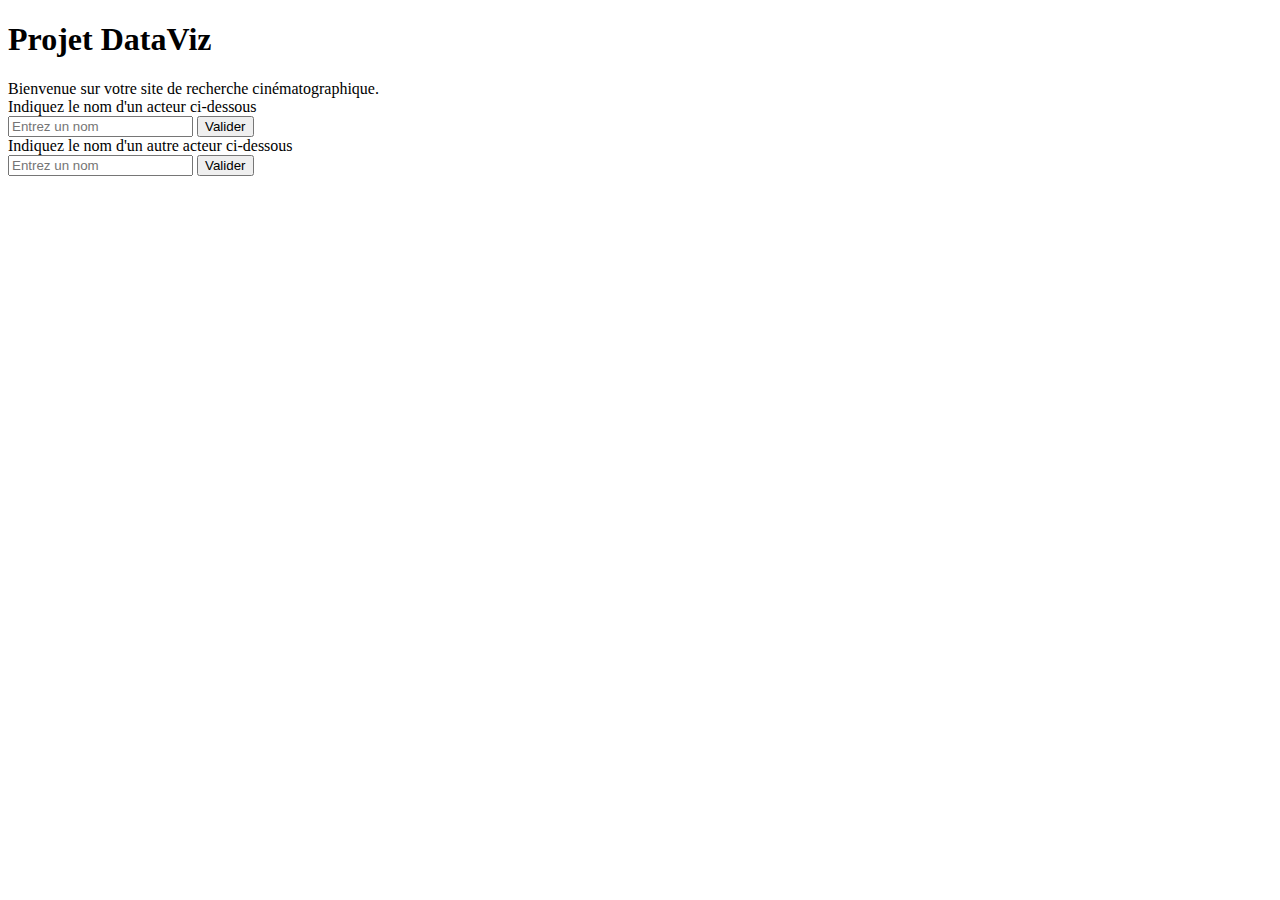
==== index2.html @ 11681ab4 "version2" ====
<!DOCTYPE html>
<html lang="fr">

<head>
  <meta charset="UTF-8">
  <meta name="viewport" content="width=device-width, initial-scale=1.0">
  <title>Document</title>
</head>

<body>
  <h1> Projet DataViz</h1>
  <div> Bienvenue sur votre site de recherche cinématographique. </div>
  <div id="acteur1"> Indiquez le nom d'un acteur ci-dessous</div>
  <input type="text" placeholder="Entrez un nom" id="in1">
  <button type="button" onclick="getValue1();">Valider</button>
  <div id="acteur2">Indiquez le nom d'un autre acteur ci-dessous</div>
  <input type="text" placeholder="Entrez un nom" id="in2">
  <button type="button" onclick="getValue2();">Valider</button>

  <script src="./app.js"></script>
</body>

</html>
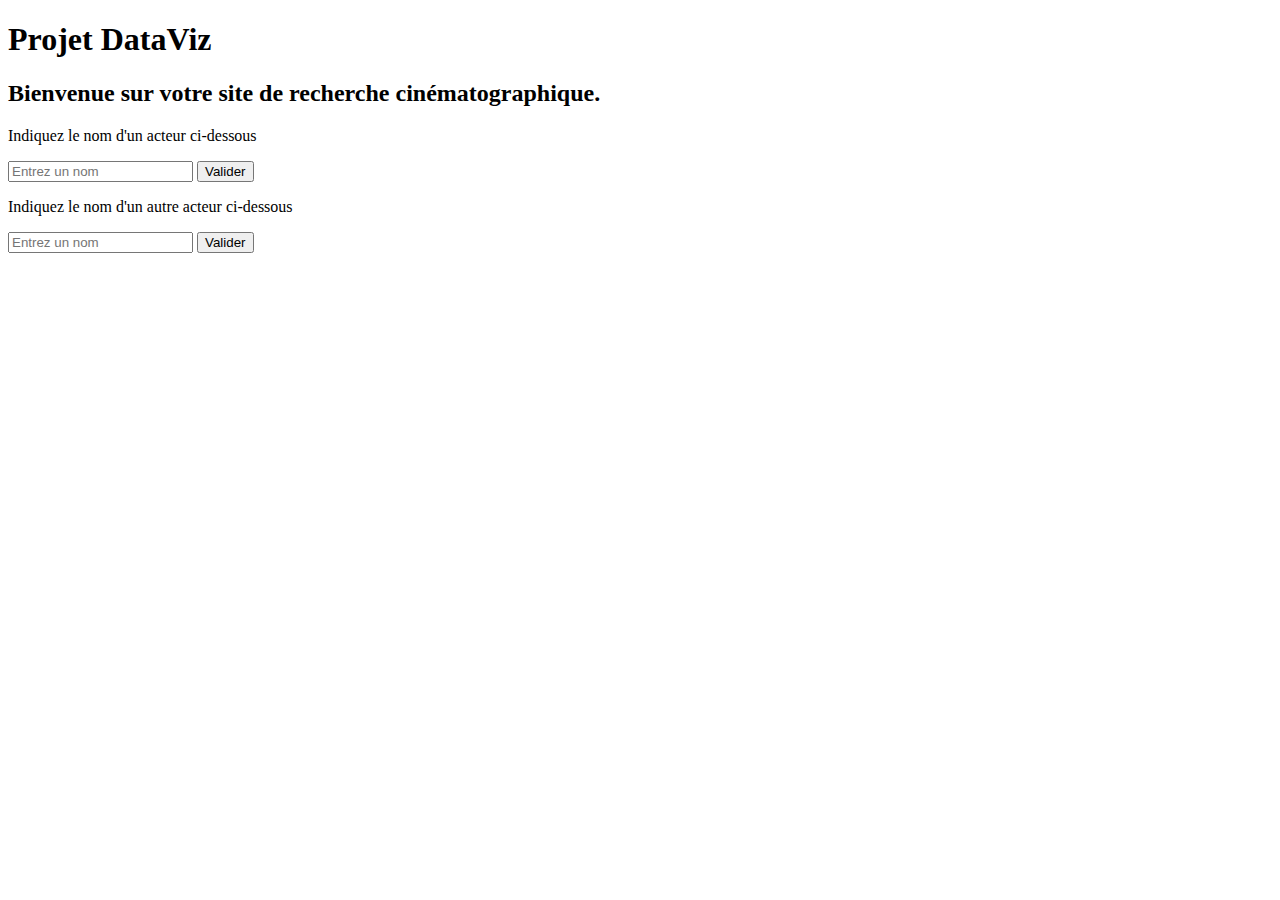
==== commit 2dde6b3d: "version du 28/03" ====
--- a/index2.html
+++ b/index2.html
@@ -1,23 +1,30 @@
 <!DOCTYPE html>
 <html lang="fr">
-
 <head>
   <meta charset="UTF-8">
   <meta name="viewport" content="width=device-width, initial-scale=1.0">
+  <link rel="stylesheet" href="./style.css">
   <title>Document</title>
 </head>
-
 <body>
-  <h1> Projet DataViz</h1>
-  <div> Bienvenue sur votre site de recherche cinématographique. </div>
-  <div id="acteur1"> Indiquez le nom d'un acteur ci-dessous</div>
-  <input type="text" placeholder="Entrez un nom" id="in1">
-  <button type="button" onclick="getValue1();">Valider</button>
-  <div id="acteur2">Indiquez le nom d'un autre acteur ci-dessous</div>
-  <input type="text" placeholder="Entrez un nom" id="in2">
-  <button type="button" onclick="getValue2();">Valider</button>
-
-  <script src="./app.js"></script>
+  <h1>Projet DataViz</h1>
+  <h2>Bienvenue sur votre site de recherche cinématographique.</h2>
+  <div>
+      <p id="acteur1"> Indiquez le nom d'un acteur ci-dessous</p>
+      <input type="text" placeholder="Entrez un nom" id="in1">
+      <button type="button">Valider</button>
+  </div>
+  <div>
+    <p id="acteur2">Indiquez le nom d'un autre acteur ci-dessous</p>
+    <input type="text" placeholder="Entrez un nom" id="in2">
+    <button type="button">Valider</button>
+  </div>
+  <div id="container">
+    <h3 id="name"></h3>
+    <img id="image" src="" alt="">
+    <p id="movies"></p>
+  </div>  
+  <script src="./app2.js"></script>
 </body>
 
 </html>--- a/style.css
+++ b/style.css
@@ -0,0 +1,3 @@
+#image {
+    width: 40%;
+}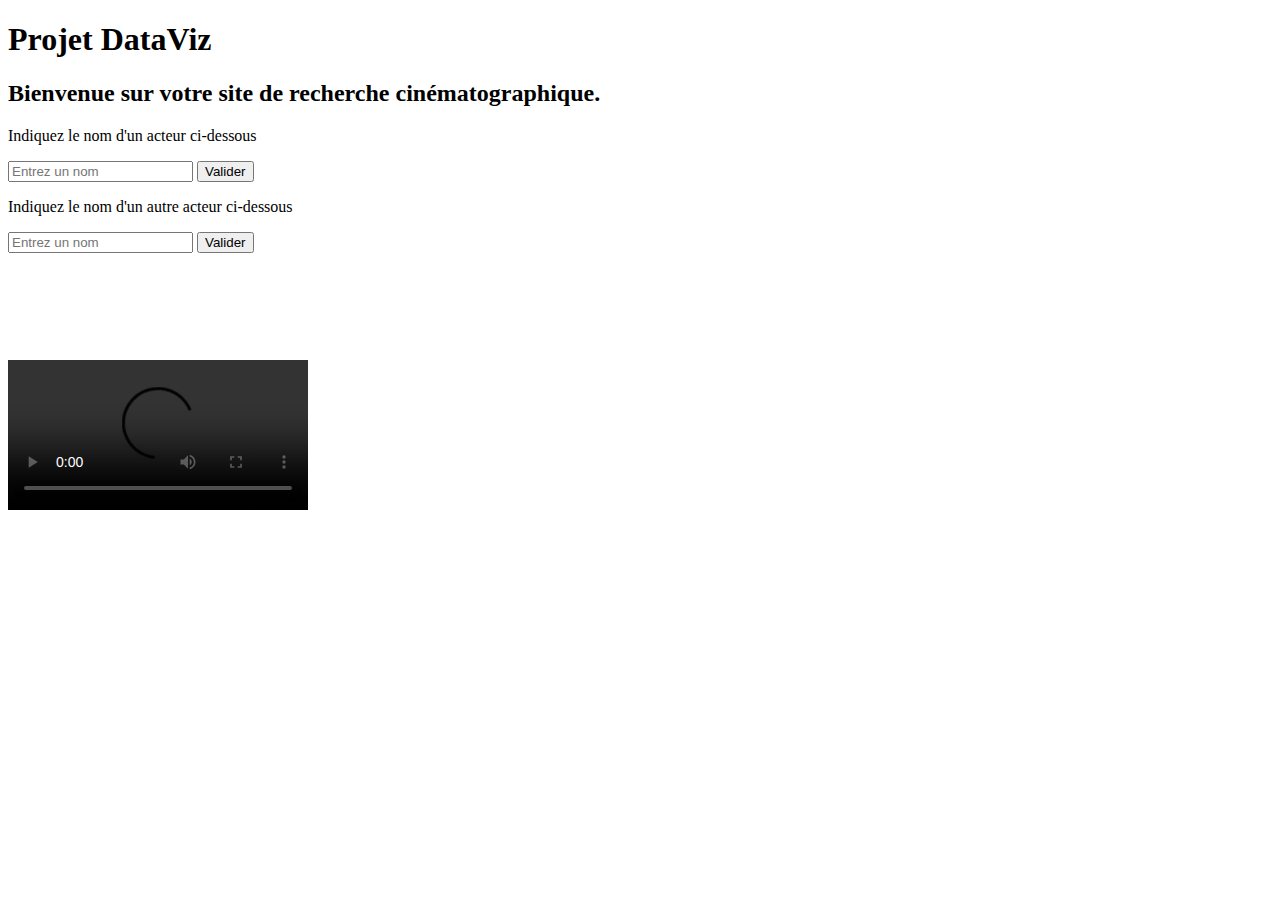
==== commit 485c1286: "version5" ====
--- a/index2.html
+++ b/index2.html
@@ -1,5 +1,6 @@
 <!DOCTYPE html>
 <html lang="fr">
+
 <head>
   <meta charset="UTF-8">
   <meta name="viewport" content="width=device-width, initial-scale=1.0">
@@ -10,21 +11,32 @@
   <h1>Projet DataViz</h1>
   <h2>Bienvenue sur votre site de recherche cinématographique.</h2>
   <div>
-      <p id="acteur1"> Indiquez le nom d'un acteur ci-dessous</p>
-      <input type="text" placeholder="Entrez un nom" id="in1">
-      <button type="button">Valider</button>
+    <p id="acteur1"> Indiquez le nom d'un acteur ci-dessous</p>
+    <input type="text" placeholder="Entrez un nom" id="in1">
+    <button type="button" onclick="setResults1()">Valider</button>
   </div>
   <div>
     <p id="acteur2">Indiquez le nom d'un autre acteur ci-dessous</p>
     <input type="text" placeholder="Entrez un nom" id="in2">
-    <button type="button">Valider</button>
+    <button type="button"  onclick="setResults1()">Valider</button>
   </div>
   <div id="container">
-    <h3 id="name"></h3>
-    <img id="image" src="" alt="">
-    <p id="movies"></p>
-  </div>  
+    <div>
+      <h3 id="nameActorOne"></h3>
+      <img id="imageActorOne" src="" alt="">
+      <p id="moviesActorOne"></p>
+    </div>
+    <div>
+      <h3 id="nameActorTwo"></h3>
+      <img id="imageActorTwo" src="" alt="">
+      <p id="moviesActorTwo"></p>
+    </div>
+  </div>
+  <div>
+    <img id="poster" src="" alt=""/>
+  </div>
+  <div id="videoTrailer"></div>
+  <video id="video" src="" controls></video>
   <script src="./app2.js"></script>
 </body>
-
 </html>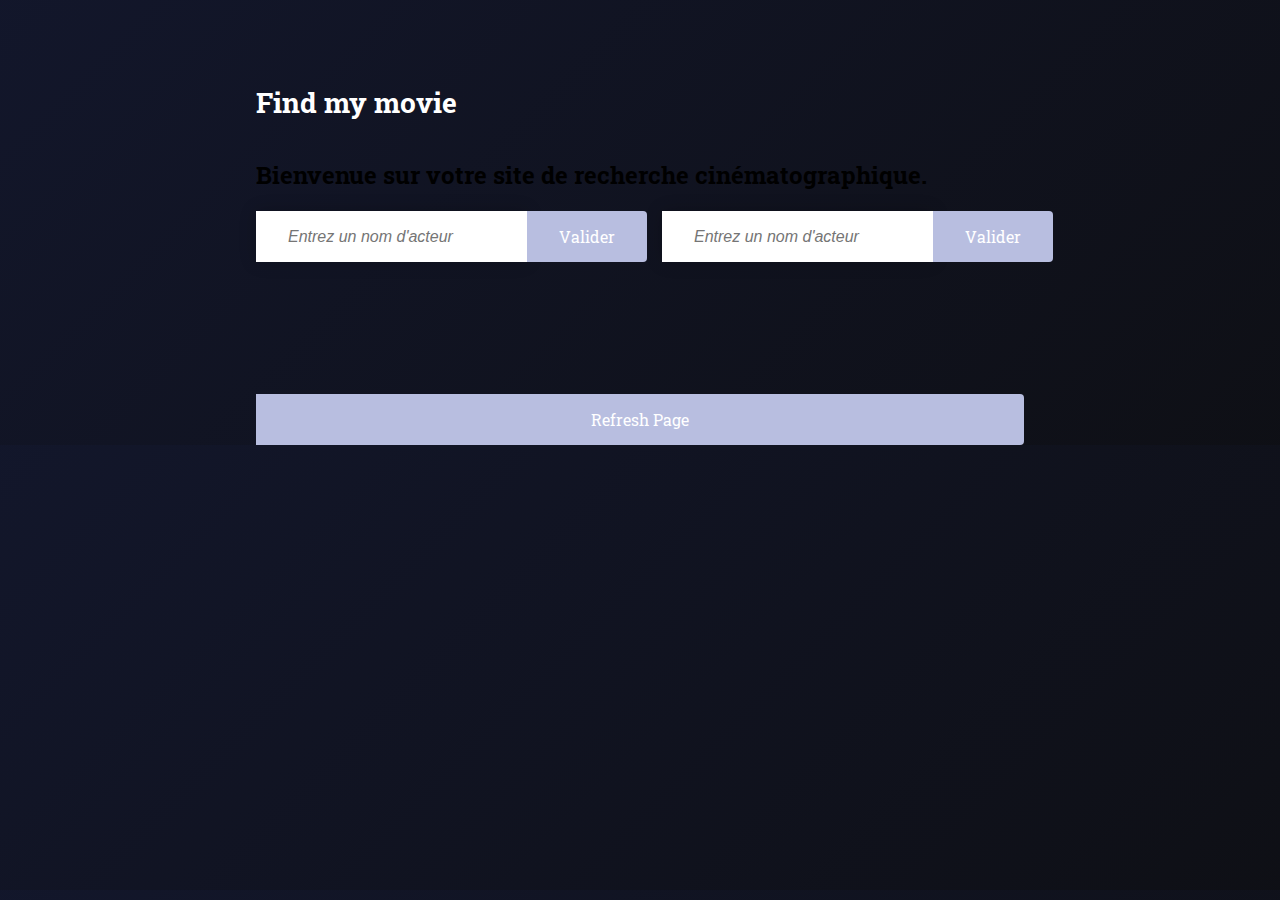
==== commit a4fd70ed: "Add style to html" ====
--- a/index2.html
+++ b/index2.html
@@ -1,42 +1,49 @@
 <!DOCTYPE html>
 <html lang="fr">
-
 <head>
   <meta charset="UTF-8">
   <meta name="viewport" content="width=device-width, initial-scale=1.0">
+  
+  <link rel="preconnect" href="https://fonts.googleapis.com">
+<link rel="preconnect" href="https://fonts.gstatic.com" crossorigin>
+<link href="https://fonts.googleapis.com/css2?family=Roboto+Slab:wght@400;500;800&display=swap" rel="stylesheet">
+  
   <link rel="stylesheet" href="./style.css">
-  <title>Document</title>
+  <title>Find my movie</title>
 </head>
-<body>
-  <h1>Projet DataViz</h1>
-  <h2>Bienvenue sur votre site de recherche cinématographique.</h2>
-  <div>
-    <p id="acteur1"> Indiquez le nom d'un acteur ci-dessous</p>
-    <input type="text" placeholder="Entrez un nom" id="in1">
-    <button type="button" onclick="setResults1()">Valider</button>
-  </div>
-  <div>
-    <p id="acteur2">Indiquez le nom d'un autre acteur ci-dessous</p>
-    <input type="text" placeholder="Entrez un nom" id="in2">
-    <button type="button"  onclick="setResults1()">Valider</button>
-  </div>
-  <div id="container">
-    <div>
-      <h3 id="nameActorOne"></h3>
-      <img id="imageActorOne" src="" alt="">
-      <p id="moviesActorOne"></p>
+<body class="site">
+  <main>
+    <h1>Find my movie</h1>
+    <h2 class="word-animation">Bienvenue sur votre site de recherche cinématographique.</h2>
+    <div class="container-button">
+      <div class="container-search">
+        <input type="text" placeholder="Entrez un nom d'acteur" id="in1">
+        <button type="button" onclick="setResults1()">Valider</button>
+      </div>
+      <div class="container-search">
+        <input type="text" placeholder="Entrez un nom d'acteur" id="in2">
+        <button type="button"  onclick="setResults1();searchPoster();searchTrailer()">Valider</button>
+      </div>
+    </div>
+    <div id="container">
+      <div>
+        <h3 id="nameActorOne"></h3>
+        <img id="imageActorOne" src="" alt="">
+        <p id="moviesActorOne"></p>
+      </div>
+      <div>
+        <h3 id="nameActorTwo"></h3>
+        <img id="imageActorTwo" src="" alt="">
+        <p id="moviesActorTwo"></p>
+      </div>
     </div>
     <div>
-      <h3 id="nameActorTwo"></h3>
-      <img id="imageActorTwo" src="" alt="">
-      <p id="moviesActorTwo"></p>
+      <img id="poster" src="" alt=""/>
     </div>
-  </div>
-  <div>
-    <img id="poster" src="" alt=""/>
-  </div>
-  <div id="videoTrailer"></div>
-  <video id="video" src="" controls></video>
+    <div id="videoTrailer"></div>
+    <button onClick="window.location.reload();">Refresh Page</button>
+    <!-- <video id="video" src="" controls></video> -->
+  </main>
   <script src="./app2.js"></script>
 </body>
 </html>--- a/style.css
+++ b/style.css
@@ -1,3 +1,122 @@
-#image {
-    width: 40%;
+@keyframes lights {
+  0% {
+    color: hsl(231, 39%, 80%);
+    text-shadow:
+      0 0 1em hsla(320, 100%, 50%, 0.2),
+      0 0 0.125em hsla(320, 100%, 60%, 0.3),
+      -1em -0.125em 0.5em hsla(40, 100%, 60%, 0),
+      1em 0.125em 0.5em hsla(200, 100%, 60%, 0);
+  }
+  
+  30% { 
+    color: hsl(230, 80%, 90%);
+    text-shadow:
+      0 0 1em hsla(320, 100%, 50%, 0.5),
+      0 0 0.125em hsla(320, 100%, 60%, 0.5),
+      -0.5em -0.125em 0.25em hsla(40, 100%, 60%, 0.2),
+      0.5em 0.125em 0.25em hsla(200, 100%, 60%, 0.4);
+  }
+  
+  40% { 
+    color: hsl(230, 100%, 95%);
+    text-shadow:
+      0 0 1em hsla(320, 100%, 50%, 0.5),
+      0 0 0.125em hsla(320, 100%, 90%, 0.5),
+      -0.25em -0.125em 0.125em hsla(40, 100%, 60%, 0.2),
+      0.25em 0.125em 0.125em hsla(200, 100%, 60%, 0.4);
+  }
+  
+  70% {
+    color: hsl(230, 80%, 90%);
+    text-shadow:
+      0 0 1em hsla(320, 100%, 50%, 0.5),
+      0 0 0.125em hsla(320, 100%, 60%, 0.5),
+      0.5em -0.125em 0.25em hsla(40, 100%, 60%, 0.2),
+      -0.5em 0.125em 0.25em hsla(200, 100%, 60%, 0.4);
+  }
+  
+  100% {
+    color: hsl(230, 40%, 80%);
+    text-shadow:
+      0 0 1em hsla(320, 100%, 50%, 0.2),
+      0 0 0.125em hsla(320, 100%, 60%, 0.3),
+      1em -0.125em 0.5em hsla(40, 100%, 60%, 0),
+      -1em 0.125em 0.5em hsla(200, 100%, 60%, 0);
+  }
+  
+}
+
+
+body {
+  margin: 0;
+  font-family: 'Roboto Slab', serif;
+  font-weight: normal;
+  background: linear-gradient(135deg, hsl(230, 40%, 12%), hsl(230, 20%, 7%));
+}
+
+main {
+  display: flex;
+  flex-direction: column;
+  font-size: 18px;
+}
+
+.site {  
+  width: 60%;
+  margin: 0 auto;
+  padding-top: 65px;
+}
+
+h1 {
+  color: white;
+  font-size: 28px;
+}
+
+h2 {
+  font-size: 24px;
+}
+
+.word-animation {
+  animation: lights 5s 750ms linear infinite;
+}
+
+.container-button {
+  width: 100%;
+  display: flex;
+}
+
+.container-search {
+  display: flex;
+  justify-content: space-between;
+  margin-right: 15px;
+}
+
+button {
+  display: flex;
+  align-items: center;
+  justify-content: center;
+  cursor: pointer;
+  font-family: 'Roboto Slab', sans-serif;
+  font-size: 16px;
+  color: white;
+  background: #b8bee0;
+  padding: 15px 32px 15px;
+  border: none;
+  border-top-right-radius: 4px;
+  border-bottom-right-radius: 4px;
+}
+
+button:hover {
+  background: #8a96e2;
+}
+
+input {
+  padding: 15px 32px 15px;
+  border: none;
+  box-shadow: 0 0 1em 0 rgba(0, 0, 0, 0.2);
+  cursor: pointer;
+  font-size: 16px;
+}
+
+input::placeholder {
+  font-style: italic;
 }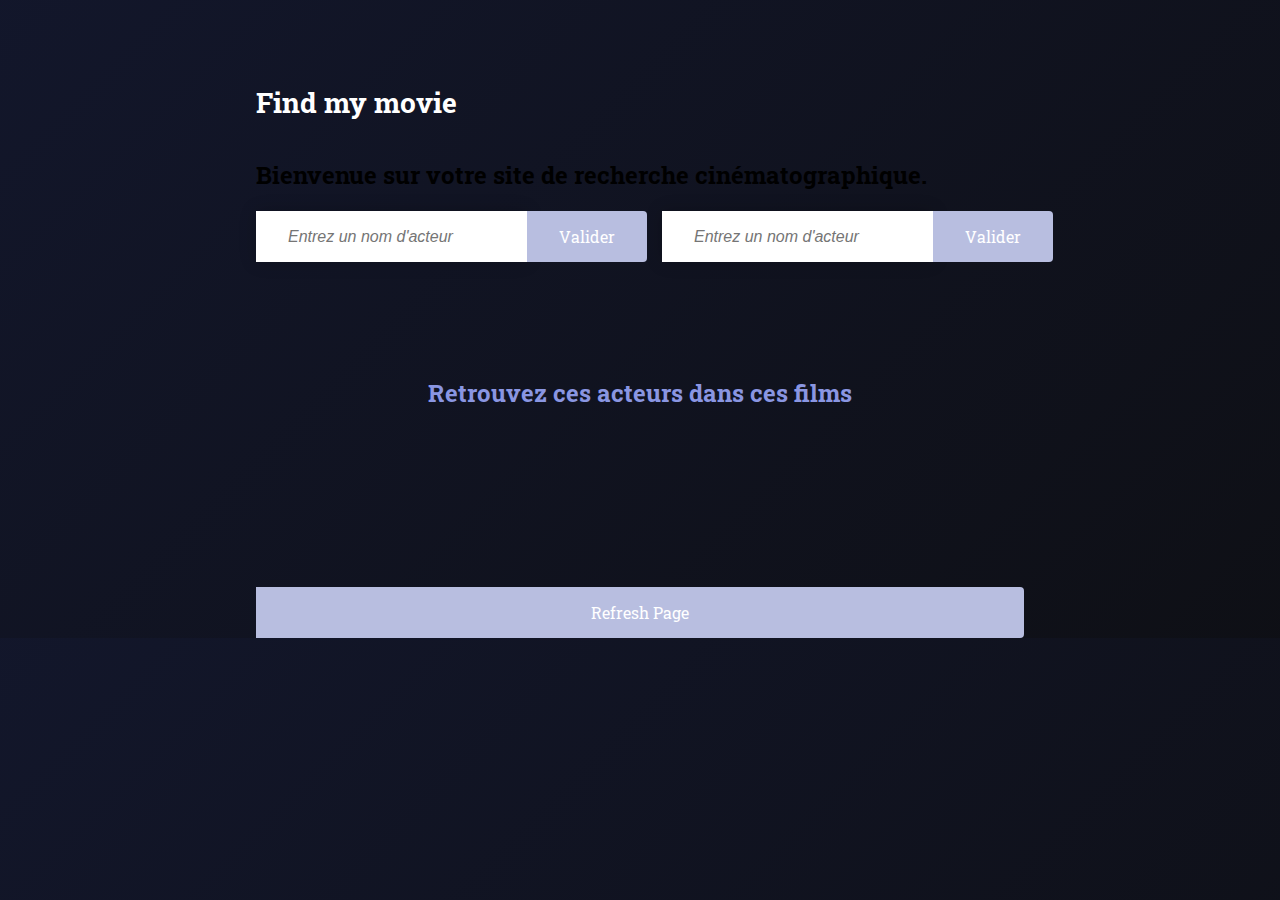
==== commit 3d970e18: "Added new functions" ====
--- a/index2.html
+++ b/index2.html
@@ -3,11 +3,9 @@
 <head>
   <meta charset="UTF-8">
   <meta name="viewport" content="width=device-width, initial-scale=1.0">
-  
   <link rel="preconnect" href="https://fonts.googleapis.com">
-<link rel="preconnect" href="https://fonts.gstatic.com" crossorigin>
-<link href="https://fonts.googleapis.com/css2?family=Roboto+Slab:wght@400;500;800&display=swap" rel="stylesheet">
-  
+  <link rel="preconnect" href="https://fonts.gstatic.com" crossorigin>
+  <link href="https://fonts.googleapis.com/css2?family=Roboto+Slab:wght@400;500;800&display=swap" rel="stylesheet">
   <link rel="stylesheet" href="./style.css">
   <title>Find my movie</title>
 </head>
@@ -25,6 +23,9 @@
         <button type="button"  onclick="setResults1();searchPoster();searchTrailer()">Valider</button>
       </div>
     </div>
+    <div id="videoTrailer"></div>
+    <h2 class="titlePoster">Retrouvez ces acteurs dans ces films</h2>
+    <div id ="poster"></div>
     <div id="container">
       <div>
         <h3 id="nameActorOne"></h3>
@@ -38,9 +39,7 @@
       </div>
     </div>
     <div>
-      <img id="poster" src="" alt=""/>
     </div>
-    <div id="videoTrailer"></div>
     <button onClick="window.location.reload();">Refresh Page</button>
     <!-- <video id="video" src="" controls></video> -->
   </main>
--- a/style.css
+++ b/style.css
@@ -119,4 +119,36 @@
 
 input::placeholder {
   font-style: italic;
+}
+
+.card {
+  margin-top: 20px;
+  display: flex;
+  flex-direction: row;
+  justify-content: space-between;
+}
+
+.card-image {
+  display: flex;
+  flex-direction: row;
+  box-shadow: 0 10px 40px rgba(0, 0, 0, 0.5);
+  margin: 10px 0;
+}
+
+#videoTrailer {
+  margin: 50px 0;
+}
+
+#poster {
+  margin-top: 50px;
+  display: flex;
+  flex-direction: row;
+  flex-wrap: wrap;
+  justify-content: space-evenly;
+}
+
+.titlePoster {
+  margin-top: 15px;
+  color: #8a96e2;
+  text-align: center;
 }